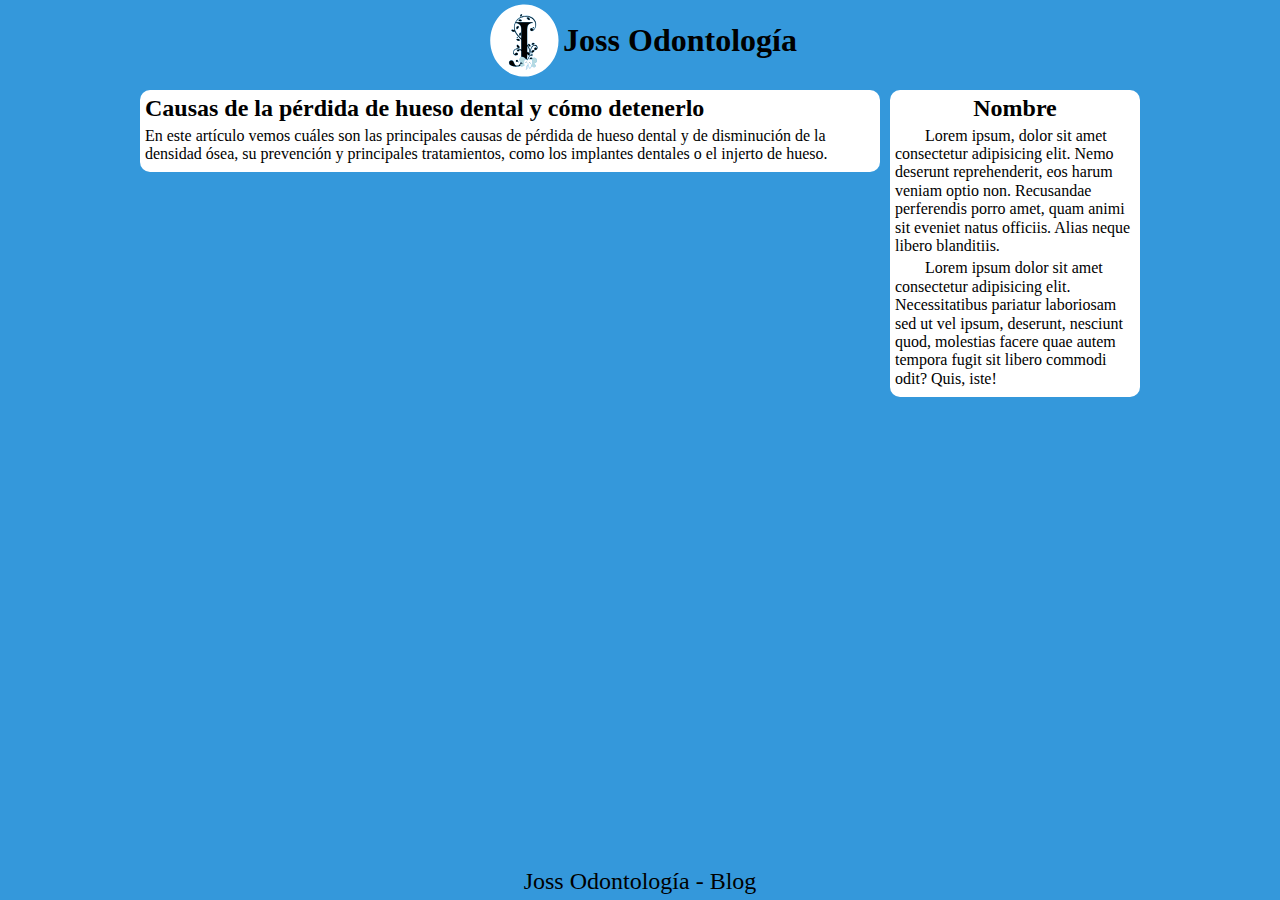
==== pages/causas-de-la-perdida-de-hueso-dental-y-como-detenerlo.html @ 899660be "Antes de cambiar h1" ====
<!DOCTYPE html>
<html lang="es">
<head>
    <meta charset="UTF-8">
    <link rel="stylesheet" href="/css/normalize.css">
    <link rel="stylesheet" href="/css/main.css">
    <link rel="stylesheet" href="/css/grid.css">
    <link rel="stylesheet" href="/css/responsive.css">
    <title>Joss Odontología</title>
</head>
<body>
    <header>
        <div class="logo-nombre">
            <img class="logo" src="/assets/images/logo.svg">
            <h1 class="titulo">Joss Odontología</h1>
        </div>
    </header>
    <main>
        <div class="contenido">
            <div class="card">
                <h2>Causas de la pérdida de hueso dental y cómo detenerlo</h2>
                <p>En este artículo vemos cuáles son las principales causas de pérdida de hueso dental y de disminución de la densidad ósea, su  prevención y principales tratamientos, como los implantes dentales o el injerto de hueso.</p>
            </div>
        </div>
        <div class="sidebar">
            <div class="card">
                <h2>Nombre</h2>
                <p>Lorem ipsum, dolor sit amet consectetur adipisicing elit. Nemo deserunt reprehenderit, eos harum veniam optio non. Recusandae perferendis porro amet, quam animi sit eveniet natus officiis. Alias neque libero blanditiis.
                <p>Lorem ipsum dolor sit amet consectetur adipisicing elit. Necessitatibus pariatur laboriosam sed ut vel ipsum, deserunt, nesciunt quod, molestias facere quae autem tempora fugit sit libero commodi odit? Quis, iste!</p>
                </p>
            </div>
        </div>
    </main>
    <footer>
        <p>Joss Odontología - Blog</p>
    </footer>
</body>
</html>
---- css/main.css ----
/* 
color: rgb(181, 218, 224);   Celeste
*/

/* Para que BODY ocupe toda la pantalla */
html,body{
  height: 100%;
}

body {
  background-color: rgb(52, 152, 219);
  margin-left: auto;
  margin-right: auto;
}
main{
  width: 95%;
  max-width: 1000px;
  margin: 10px auto 0px;
}
header,.logo{
  height: 5rem;
}
footer p{
  font-size: 1.5rem;
}
header,footer,body{
min-width: 420px;
}

/* CLASES */
.card{
  background-color: white;
  border-radius: 10px;
  margin-bottom: 10px;
  padding: 5px;
}
.card h2,p{
  margin: 0px 0px 4px;
}
.card a{
  display: block;
  text-align: center;
  text-decoration: none;
  color: blue;
}
.sidebar{
  margin-left: 10px;
  max-width: 250px;
}
.sidebar h2{
  text-align: center;
}
.sidebar p{
  text-indent: 30px;
}
---- css/grid.css ----
body{
    display: grid;
    grid-template-columns: 1fr 1fr 1fr;
    grid-template-rows: auto 1fr auto;
    grid-template-areas: "header        header      header"
                         "main          main        main"
                         "footer        footer      footer";
}
header{
    display: grid;
    grid-column: header;
}
main{
    display: grid;
    grid-template-areas: "contenido contenido sidebar";
    grid-area: main;
}
footer{
    display: grid;
    grid-column: footer;
}
header,footer,.logo-nombre{
    justify-items: center;
    align-items: center;
}

/*    CLASES    */
.logo-nombre{
    display: grid;
    grid-template-columns: auto auto;
    grid-template-rows: auto;
    grid-template-areas: "logo titulo";
}
.contenido{
    grid-area: contenido;
}
.sidebar{
    grid-area: sidebar;
}
---- css/responsive.css ----
@media (pointer:none), (pointer:coarse){
    main{
        grid-template-columns: 1fr;
        grid-template-rows: auto auto;
        grid-template-areas:    "contenido"
                                "sidebar";
    }

    footer p{
        font-size: 3rem;
    }
    header{
        height: 6rem;
        font-size: 1.5rem;
    }
    .card{
        margin-bottom: 20px;
    }
    .sidebar{
        margin-left: initial;
        margin-top: 10px;
        max-width: initial;
    }
    .sidebar .card{
        font-size: inherit;
    }
}
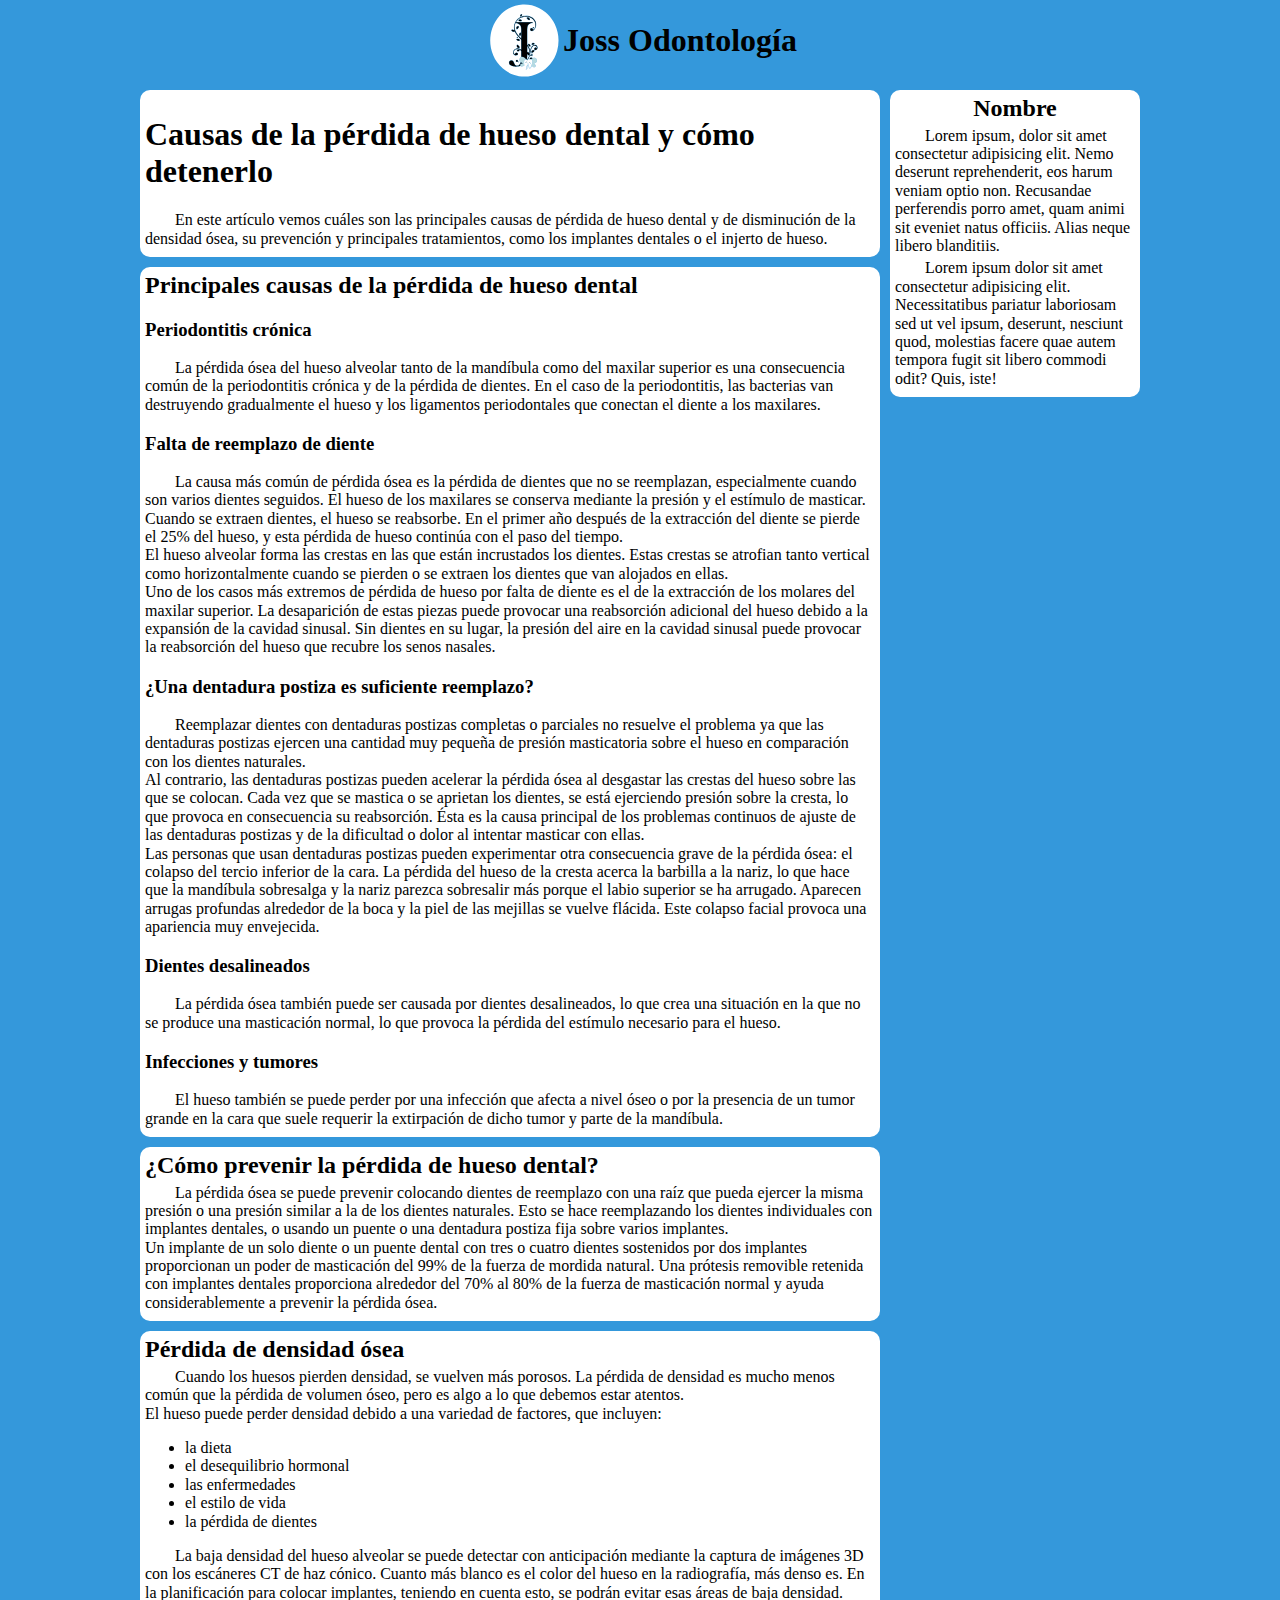
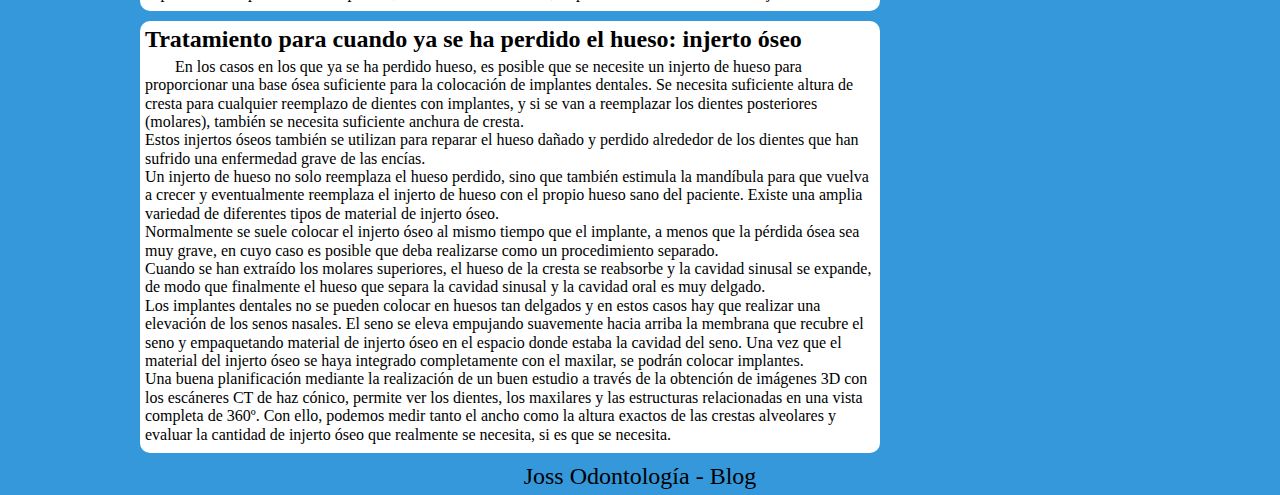
==== commit d6120dbb: "Agregada una página y su contenido" ====
--- a/pages/causas-de-la-perdida-de-hueso-dental-y-como-detenerlo.html
+++ b/pages/causas-de-la-perdida-de-hueso-dental-y-como-detenerlo.html
@@ -12,14 +12,59 @@
     <header>
         <div class="logo-nombre">
             <img class="logo" src="/assets/images/logo.svg">
-            <h1 class="titulo">Joss Odontología</h1>
+            <a class="titulo" href="/index.html">Joss Odontología</a>
         </div>
     </header>
     <main>
         <div class="contenido">
             <div class="card">
-                <h2>Causas de la pérdida de hueso dental y cómo detenerlo</h2>
+                <h1>Causas de la pérdida de hueso dental y cómo detenerlo</h1>
                 <p>En este artículo vemos cuáles son las principales causas de pérdida de hueso dental y de disminución de la densidad ósea, su  prevención y principales tratamientos, como los implantes dentales o el injerto de hueso.</p>
+            </div>
+            <div class="card">
+                <h2>Principales causas de la pérdida de hueso dental</h2>
+                <h3>Periodontitis crónica</h3>
+                <p>La pérdida ósea del hueso alveolar tanto de la mandíbula como del maxilar superior es una consecuencia común de la periodontitis crónica y de la pérdida de dientes. En el caso de la periodontitis, las bacterias van destruyendo gradualmente el hueso y los ligamentos periodontales que conectan el diente a los maxilares.</p>
+                <h3>Falta de reemplazo de diente</h3>
+                <p>La causa más común de pérdida ósea es la pérdida de dientes que no se reemplazan, especialmente cuando son varios dientes seguidos. El hueso de los maxilares se conserva mediante la presión y el estímulo de masticar. Cuando se extraen dientes, el hueso se reabsorbe. En el primer año después de la extracción del diente se pierde el 25% del hueso, y esta pérdida de hueso continúa con el paso del tiempo.
+                El hueso alveolar forma las crestas en las que están incrustados los dientes. Estas crestas se atrofian tanto vertical como horizontalmente cuando se pierden o se extraen los dientes que van alojados en ellas.
+                Uno de los casos más extremos de pérdida de hueso por falta de diente es el de la extracción de los molares del maxilar superior. La desaparición de estas piezas puede provocar una reabsorción adicional del hueso debido a la expansión de la cavidad sinusal. Sin dientes en su lugar, la presión del aire en la cavidad sinusal puede provocar la reabsorción del hueso que recubre los senos nasales.</p>
+                <h3>¿Una dentadura postiza es suficiente reemplazo?</h3>
+                <p>Reemplazar dientes con dentaduras postizas completas o parciales no resuelve el problema ya que las dentaduras postizas ejercen una cantidad muy pequeña de presión masticatoria sobre el hueso en comparación con los dientes naturales.
+                Al contrario, las dentaduras postizas pueden acelerar la pérdida ósea al desgastar las crestas del hueso sobre las que se colocan. Cada vez que se mastica o se aprietan los dientes, se está ejerciendo presión sobre la cresta, lo que provoca en consecuencia su reabsorción. Ésta es la causa principal de los problemas continuos de ajuste de las dentaduras postizas y de la dificultad o dolor al intentar masticar con ellas.
+                Las personas que usan dentaduras postizas pueden experimentar otra consecuencia grave de la pérdida ósea: el colapso del tercio inferior de la cara. La pérdida del hueso de la cresta acerca la barbilla a la nariz, lo que hace que la mandíbula sobresalga y la nariz parezca sobresalir más porque el labio superior se ha arrugado. Aparecen arrugas profundas alrededor de la boca y la piel de las mejillas se vuelve flácida. Este colapso facial provoca una apariencia muy envejecida.</p>
+                <h3>Dientes desalineados</h3>
+                <p>La pérdida ósea también puede ser causada por dientes desalineados, lo que crea una situación en la que no se produce una masticación normal, lo que provoca la pérdida del estímulo necesario para el hueso.</p>
+                <h3>Infecciones y tumores</h3>
+                <p>El hueso también se puede perder por una infección que afecta a nivel óseo o por la presencia de un tumor grande en la cara que suele requerir la extirpación de dicho tumor y parte de la mandíbula.</p>
+            </div>
+            <div class="card">
+                <h2>¿Cómo prevenir la pérdida de hueso dental?</h2>
+                <p>La pérdida ósea se puede prevenir colocando dientes de reemplazo con una raíz que pueda ejercer la misma presión o una presión similar a la de los dientes naturales. Esto se hace reemplazando los dientes individuales con implantes dentales, o usando un puente o una dentadura postiza fija sobre varios implantes.
+                Un implante de un solo diente o un puente dental con tres o cuatro dientes sostenidos por dos implantes proporcionan un poder de masticación del 99% de la fuerza de mordida natural. Una prótesis removible retenida con implantes dentales proporciona alrededor del 70% al 80% de la fuerza de masticación normal y ayuda considerablemente a prevenir la pérdida ósea.</p>
+            </div>
+            <div class="card">
+                <h2>Pérdida de densidad ósea</h2>
+                <p>Cuando los huesos pierden densidad, se vuelven más porosos. La pérdida de densidad es mucho menos común que la pérdida de volumen óseo, pero es algo a lo que debemos estar atentos. 
+                El hueso puede perder densidad debido a una variedad de factores, que incluyen:</p>
+                <ul>
+                    <li>la dieta</li>
+                    <li>el desequilibrio hormonal</li>
+                    <li>las enfermedades</li>
+                    <li>el estilo de vida</li>
+                    <li>la pérdida de dientes</li>
+                </ul>
+                <p>La baja densidad del hueso alveolar se puede detectar con anticipación mediante la captura de imágenes 3D con los escáneres CT de haz cónico. Cuanto más blanco es el color del hueso en la radiografía, más denso es. En la planificación para colocar implantes, teniendo en cuenta esto, se podrán evitar esas áreas de baja densidad.</p>
+            </div>
+            <div class="card">
+                <h2>Tratamiento para cuando ya se ha perdido el hueso: injerto óseo</h2>
+                <p>En los casos en los que ya se ha perdido hueso, es posible que se necesite un injerto de hueso para proporcionar una base ósea suficiente para la colocación de implantes dentales. Se necesita suficiente altura de cresta para cualquier reemplazo de dientes con implantes, y si se van a reemplazar los dientes posteriores (molares), también se necesita suficiente anchura de cresta.
+                Estos injertos óseos también se utilizan para reparar el hueso dañado y perdido alrededor de los dientes que han sufrido una enfermedad grave de las encías.
+                Un injerto de hueso no solo reemplaza el hueso perdido, sino que también estimula la mandíbula para que vuelva a crecer y eventualmente reemplaza el injerto de hueso con el propio hueso sano del paciente. Existe una amplia variedad de diferentes tipos de material de injerto óseo.
+                Normalmente se suele colocar el injerto óseo al mismo tiempo que el implante, a menos que la pérdida ósea sea muy grave, en cuyo caso es posible que deba realizarse como un procedimiento separado. 
+                Cuando se han extraído los molares superiores, el hueso de la cresta se reabsorbe y la cavidad sinusal se expande, de modo que finalmente el hueso que separa la cavidad sinusal y la cavidad oral es muy delgado.
+                Los implantes dentales no se pueden colocar en huesos tan delgados y en estos casos hay que realizar  una elevación de los senos nasales. El seno se eleva empujando suavemente hacia arriba la membrana que recubre el seno y empaquetando material de injerto óseo en el espacio donde estaba la cavidad del seno. Una vez que el material del injerto óseo se haya integrado completamente con el maxilar, se podrán colocar implantes.
+                Una buena planificación mediante la realización de un buen estudio a través de la obtención de imágenes 3D con los escáneres CT de haz cónico, permite ver los dientes, los maxilares y las estructuras relacionadas en una vista completa de 360º. Con ello, podemos medir tanto el ancho como la altura exactos de las crestas alveolares y evaluar la cantidad de injerto óseo que realmente se necesita, si es que se necesita. </p>
             </div>
         </div>
         <div class="sidebar">
--- a/css/main.css
+++ b/css/main.css
@@ -26,13 +26,24 @@
 header,footer,body{
 min-width: 420px;
 }
-
+p{
+  white-space: pre-line;
+}
 /* CLASES */
+.titulo{
+  font-size: 2rem;
+  font-weight: bold;
+  text-decoration: none;
+  color: inherit;
+}
 .card{
   background-color: white;
   border-radius: 10px;
   margin-bottom: 10px;
   padding: 5px;
+}
+.card p{
+  text-indent: 30px;
 }
 .card h2,p{
   margin: 0px 0px 4px;
@@ -49,7 +60,4 @@
 }
 .sidebar h2{
   text-align: center;
-}
-.sidebar p{
-  text-indent: 30px;
 }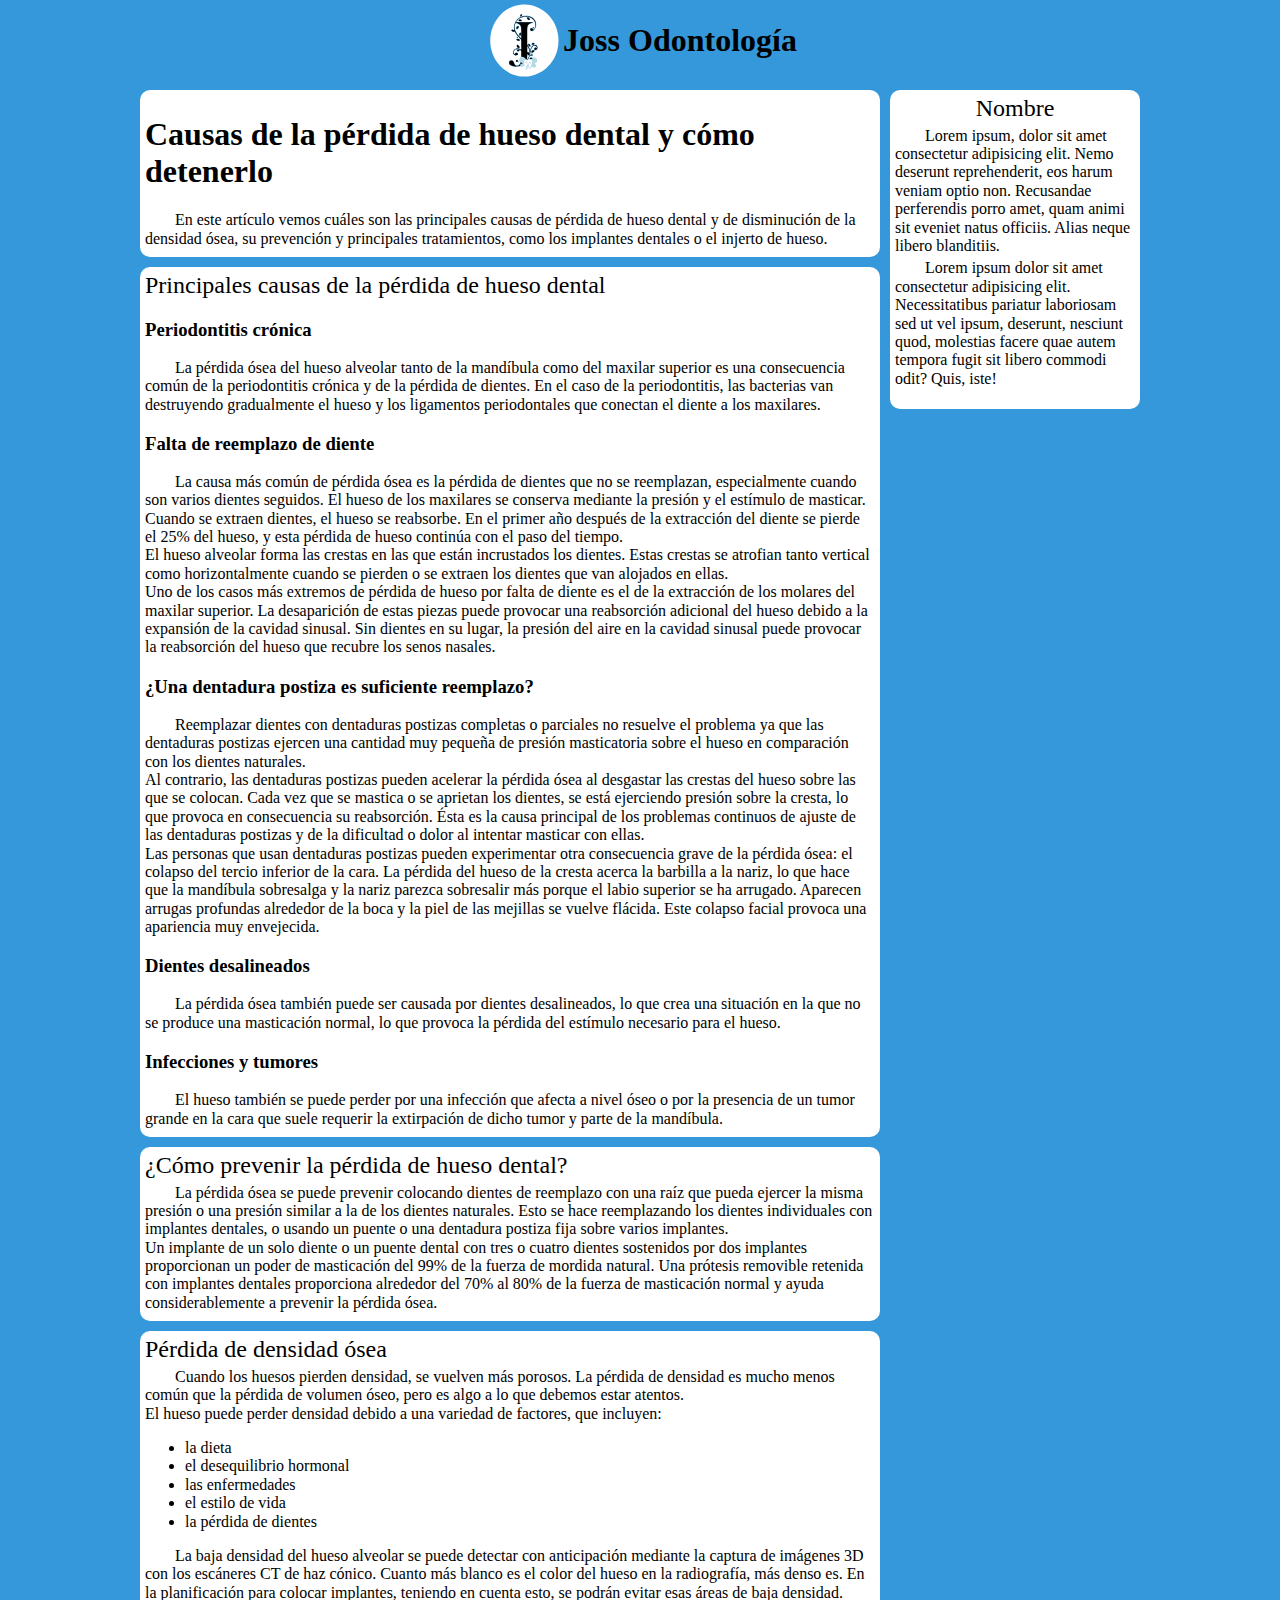
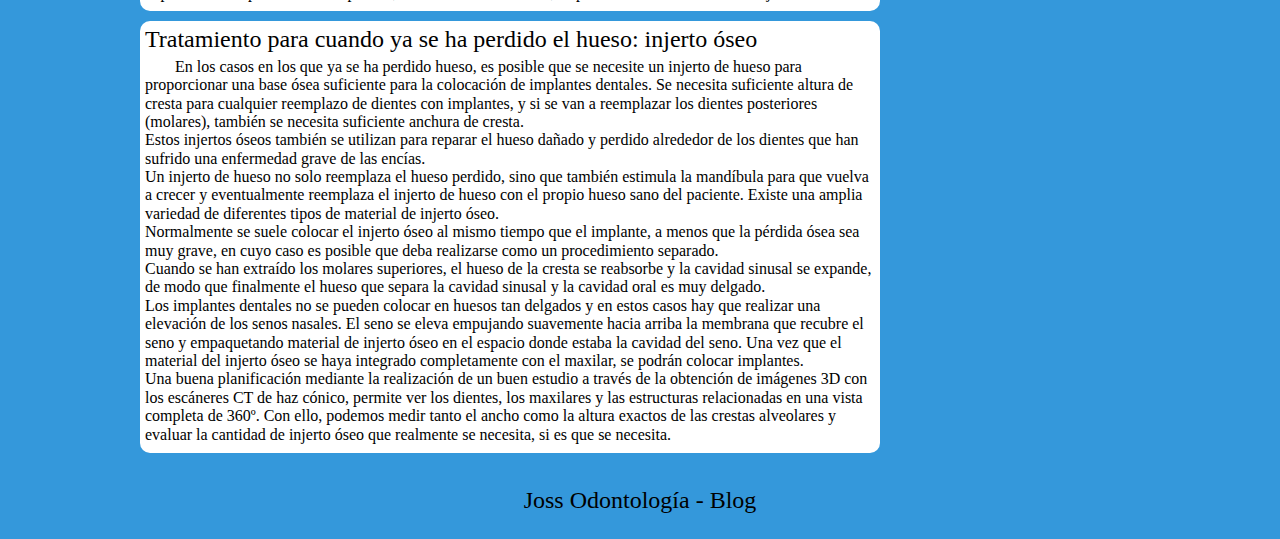
==== commit a39fb5a2: "BEM Methodology" ====
--- a/pages/causas-de-la-perdida-de-hueso-dental-y-como-detenerlo.html
+++ b/pages/causas-de-la-perdida-de-hueso-dental-y-como-detenerlo.html
@@ -1,83 +1,83 @@
-<!DOCTYPE html>
-<html lang="es">
-<head>
-    <meta charset="UTF-8">
-    <link rel="stylesheet" href="/css/normalize.css">
-    <link rel="stylesheet" href="/css/main.css">
-    <link rel="stylesheet" href="/css/grid.css">
-    <link rel="stylesheet" href="/css/responsive.css">
-    <title>Joss Odontología</title>
-</head>
-<body>
-    <header>
-        <div class="logo-nombre">
-            <img class="logo" src="/assets/images/logo.svg">
-            <a class="titulo" href="/index.html">Joss Odontología</a>
-        </div>
-    </header>
-    <main>
-        <div class="contenido">
-            <div class="card">
-                <h1>Causas de la pérdida de hueso dental y cómo detenerlo</h1>
-                <p>En este artículo vemos cuáles son las principales causas de pérdida de hueso dental y de disminución de la densidad ósea, su  prevención y principales tratamientos, como los implantes dentales o el injerto de hueso.</p>
-            </div>
-            <div class="card">
-                <h2>Principales causas de la pérdida de hueso dental</h2>
-                <h3>Periodontitis crónica</h3>
-                <p>La pérdida ósea del hueso alveolar tanto de la mandíbula como del maxilar superior es una consecuencia común de la periodontitis crónica y de la pérdida de dientes. En el caso de la periodontitis, las bacterias van destruyendo gradualmente el hueso y los ligamentos periodontales que conectan el diente a los maxilares.</p>
-                <h3>Falta de reemplazo de diente</h3>
-                <p>La causa más común de pérdida ósea es la pérdida de dientes que no se reemplazan, especialmente cuando son varios dientes seguidos. El hueso de los maxilares se conserva mediante la presión y el estímulo de masticar. Cuando se extraen dientes, el hueso se reabsorbe. En el primer año después de la extracción del diente se pierde el 25% del hueso, y esta pérdida de hueso continúa con el paso del tiempo.
-                El hueso alveolar forma las crestas en las que están incrustados los dientes. Estas crestas se atrofian tanto vertical como horizontalmente cuando se pierden o se extraen los dientes que van alojados en ellas.
-                Uno de los casos más extremos de pérdida de hueso por falta de diente es el de la extracción de los molares del maxilar superior. La desaparición de estas piezas puede provocar una reabsorción adicional del hueso debido a la expansión de la cavidad sinusal. Sin dientes en su lugar, la presión del aire en la cavidad sinusal puede provocar la reabsorción del hueso que recubre los senos nasales.</p>
-                <h3>¿Una dentadura postiza es suficiente reemplazo?</h3>
-                <p>Reemplazar dientes con dentaduras postizas completas o parciales no resuelve el problema ya que las dentaduras postizas ejercen una cantidad muy pequeña de presión masticatoria sobre el hueso en comparación con los dientes naturales.
-                Al contrario, las dentaduras postizas pueden acelerar la pérdida ósea al desgastar las crestas del hueso sobre las que se colocan. Cada vez que se mastica o se aprietan los dientes, se está ejerciendo presión sobre la cresta, lo que provoca en consecuencia su reabsorción. Ésta es la causa principal de los problemas continuos de ajuste de las dentaduras postizas y de la dificultad o dolor al intentar masticar con ellas.
-                Las personas que usan dentaduras postizas pueden experimentar otra consecuencia grave de la pérdida ósea: el colapso del tercio inferior de la cara. La pérdida del hueso de la cresta acerca la barbilla a la nariz, lo que hace que la mandíbula sobresalga y la nariz parezca sobresalir más porque el labio superior se ha arrugado. Aparecen arrugas profundas alrededor de la boca y la piel de las mejillas se vuelve flácida. Este colapso facial provoca una apariencia muy envejecida.</p>
-                <h3>Dientes desalineados</h3>
-                <p>La pérdida ósea también puede ser causada por dientes desalineados, lo que crea una situación en la que no se produce una masticación normal, lo que provoca la pérdida del estímulo necesario para el hueso.</p>
-                <h3>Infecciones y tumores</h3>
-                <p>El hueso también se puede perder por una infección que afecta a nivel óseo o por la presencia de un tumor grande en la cara que suele requerir la extirpación de dicho tumor y parte de la mandíbula.</p>
-            </div>
-            <div class="card">
-                <h2>¿Cómo prevenir la pérdida de hueso dental?</h2>
-                <p>La pérdida ósea se puede prevenir colocando dientes de reemplazo con una raíz que pueda ejercer la misma presión o una presión similar a la de los dientes naturales. Esto se hace reemplazando los dientes individuales con implantes dentales, o usando un puente o una dentadura postiza fija sobre varios implantes.
-                Un implante de un solo diente o un puente dental con tres o cuatro dientes sostenidos por dos implantes proporcionan un poder de masticación del 99% de la fuerza de mordida natural. Una prótesis removible retenida con implantes dentales proporciona alrededor del 70% al 80% de la fuerza de masticación normal y ayuda considerablemente a prevenir la pérdida ósea.</p>
-            </div>
-            <div class="card">
-                <h2>Pérdida de densidad ósea</h2>
-                <p>Cuando los huesos pierden densidad, se vuelven más porosos. La pérdida de densidad es mucho menos común que la pérdida de volumen óseo, pero es algo a lo que debemos estar atentos. 
-                El hueso puede perder densidad debido a una variedad de factores, que incluyen:</p>
-                <ul>
-                    <li>la dieta</li>
-                    <li>el desequilibrio hormonal</li>
-                    <li>las enfermedades</li>
-                    <li>el estilo de vida</li>
-                    <li>la pérdida de dientes</li>
-                </ul>
-                <p>La baja densidad del hueso alveolar se puede detectar con anticipación mediante la captura de imágenes 3D con los escáneres CT de haz cónico. Cuanto más blanco es el color del hueso en la radiografía, más denso es. En la planificación para colocar implantes, teniendo en cuenta esto, se podrán evitar esas áreas de baja densidad.</p>
-            </div>
-            <div class="card">
-                <h2>Tratamiento para cuando ya se ha perdido el hueso: injerto óseo</h2>
-                <p>En los casos en los que ya se ha perdido hueso, es posible que se necesite un injerto de hueso para proporcionar una base ósea suficiente para la colocación de implantes dentales. Se necesita suficiente altura de cresta para cualquier reemplazo de dientes con implantes, y si se van a reemplazar los dientes posteriores (molares), también se necesita suficiente anchura de cresta.
-                Estos injertos óseos también se utilizan para reparar el hueso dañado y perdido alrededor de los dientes que han sufrido una enfermedad grave de las encías.
-                Un injerto de hueso no solo reemplaza el hueso perdido, sino que también estimula la mandíbula para que vuelva a crecer y eventualmente reemplaza el injerto de hueso con el propio hueso sano del paciente. Existe una amplia variedad de diferentes tipos de material de injerto óseo.
-                Normalmente se suele colocar el injerto óseo al mismo tiempo que el implante, a menos que la pérdida ósea sea muy grave, en cuyo caso es posible que deba realizarse como un procedimiento separado. 
-                Cuando se han extraído los molares superiores, el hueso de la cresta se reabsorbe y la cavidad sinusal se expande, de modo que finalmente el hueso que separa la cavidad sinusal y la cavidad oral es muy delgado.
-                Los implantes dentales no se pueden colocar en huesos tan delgados y en estos casos hay que realizar  una elevación de los senos nasales. El seno se eleva empujando suavemente hacia arriba la membrana que recubre el seno y empaquetando material de injerto óseo en el espacio donde estaba la cavidad del seno. Una vez que el material del injerto óseo se haya integrado completamente con el maxilar, se podrán colocar implantes.
-                Una buena planificación mediante la realización de un buen estudio a través de la obtención de imágenes 3D con los escáneres CT de haz cónico, permite ver los dientes, los maxilares y las estructuras relacionadas en una vista completa de 360º. Con ello, podemos medir tanto el ancho como la altura exactos de las crestas alveolares y evaluar la cantidad de injerto óseo que realmente se necesita, si es que se necesita. </p>
-            </div>
-        </div>
-        <div class="sidebar">
-            <div class="card">
-                <h2>Nombre</h2>
-                <p>Lorem ipsum, dolor sit amet consectetur adipisicing elit. Nemo deserunt reprehenderit, eos harum veniam optio non. Recusandae perferendis porro amet, quam animi sit eveniet natus officiis. Alias neque libero blanditiis.
-                <p>Lorem ipsum dolor sit amet consectetur adipisicing elit. Necessitatibus pariatur laboriosam sed ut vel ipsum, deserunt, nesciunt quod, molestias facere quae autem tempora fugit sit libero commodi odit? Quis, iste!</p>
-                </p>
-            </div>
-        </div>
-    </main>
-    <footer>
-        <p>Joss Odontología - Blog</p>
-    </footer>
-</body>
+<!DOCTYPE html>
+<html lang="es">
+<head>
+    <meta charset="UTF-8">
+    <link rel="stylesheet" href="/css/normalize.css">
+    <link rel="stylesheet" href="/css/main.css">
+    <link rel="stylesheet" href="/css/grid.css">
+    <link rel="stylesheet" href="/css/responsive.css">
+    <title>Joss Odontología</title>
+</head>
+<body>
+    <header>
+        <div class="logo-name">
+            <img class="logo" src="/assets/images/logo.svg">
+            <a class="title" href="/index.html">Joss Odontología</a>
+        </div>
+    </header>
+    <main>
+        <div class="content">
+            <div class="card">
+                <h1>Causas de la pérdida de hueso dental y cómo detenerlo</h1>
+                <p class="card__text">En este artículo vemos cuáles son las principales causas de pérdida de hueso dental y de disminución de la densidad ósea, su  prevención y principales tratamientos, como los implantes dentales o el injerto de hueso.</p>
+            </div>
+            <div class="card">
+                <h2 class="card__title">Principales causas de la pérdida de hueso dental</h2>
+                <h3 class="card__subtitle">Periodontitis crónica</h3>
+                <p class="card__text">La pérdida ósea del hueso alveolar tanto de la mandíbula como del maxilar superior es una consecuencia común de la periodontitis crónica y de la pérdida de dientes. En el caso de la periodontitis, las bacterias van destruyendo gradualmente el hueso y los ligamentos periodontales que conectan el diente a los maxilares.</p>
+                <h3 class="card__subtitle">Falta de reemplazo de diente</h3>
+                <p class="card__text">La causa más común de pérdida ósea es la pérdida de dientes que no se reemplazan, especialmente cuando son varios dientes seguidos. El hueso de los maxilares se conserva mediante la presión y el estímulo de masticar. Cuando se extraen dientes, el hueso se reabsorbe. En el primer año después de la extracción del diente se pierde el 25% del hueso, y esta pérdida de hueso continúa con el paso del tiempo.
+                El hueso alveolar forma las crestas en las que están incrustados los dientes. Estas crestas se atrofian tanto vertical como horizontalmente cuando se pierden o se extraen los dientes que van alojados en ellas.
+                Uno de los casos más extremos de pérdida de hueso por falta de diente es el de la extracción de los molares del maxilar superior. La desaparición de estas piezas puede provocar una reabsorción adicional del hueso debido a la expansión de la cavidad sinusal. Sin dientes en su lugar, la presión del aire en la cavidad sinusal puede provocar la reabsorción del hueso que recubre los senos nasales.</p>
+                <h3 class="card__subtitle">¿Una dentadura postiza es suficiente reemplazo?</h3>
+                <p class="card__text">Reemplazar dientes con dentaduras postizas completas o parciales no resuelve el problema ya que las dentaduras postizas ejercen una cantidad muy pequeña de presión masticatoria sobre el hueso en comparación con los dientes naturales.
+                Al contrario, las dentaduras postizas pueden acelerar la pérdida ósea al desgastar las crestas del hueso sobre las que se colocan. Cada vez que se mastica o se aprietan los dientes, se está ejerciendo presión sobre la cresta, lo que provoca en consecuencia su reabsorción. Ésta es la causa principal de los problemas continuos de ajuste de las dentaduras postizas y de la dificultad o dolor al intentar masticar con ellas.
+                Las personas que usan dentaduras postizas pueden experimentar otra consecuencia grave de la pérdida ósea: el colapso del tercio inferior de la cara. La pérdida del hueso de la cresta acerca la barbilla a la nariz, lo que hace que la mandíbula sobresalga y la nariz parezca sobresalir más porque el labio superior se ha arrugado. Aparecen arrugas profundas alrededor de la boca y la piel de las mejillas se vuelve flácida. Este colapso facial provoca una apariencia muy envejecida.</p>
+                <h3 class="card__subtitle">Dientes desalineados</h3>
+                <p class="card__text">La pérdida ósea también puede ser causada por dientes desalineados, lo que crea una situación en la que no se produce una masticación normal, lo que provoca la pérdida del estímulo necesario para el hueso.</p>
+                <h3 class="card__subtitle">Infecciones y tumores</h3>
+                <p class="card__text">El hueso también se puede perder por una infección que afecta a nivel óseo o por la presencia de un tumor grande en la cara que suele requerir la extirpación de dicho tumor y parte de la mandíbula.</p>
+            </div>
+            <div class="card">
+                <h2 class="card__title">¿Cómo prevenir la pérdida de hueso dental?</h2>
+                <p class="card__text">La pérdida ósea se puede prevenir colocando dientes de reemplazo con una raíz que pueda ejercer la misma presión o una presión similar a la de los dientes naturales. Esto se hace reemplazando los dientes individuales con implantes dentales, o usando un puente o una dentadura postiza fija sobre varios implantes.
+                Un implante de un solo diente o un puente dental con tres o cuatro dientes sostenidos por dos implantes proporcionan un poder de masticación del 99% de la fuerza de mordida natural. Una prótesis removible retenida con implantes dentales proporciona alrededor del 70% al 80% de la fuerza de masticación normal y ayuda considerablemente a prevenir la pérdida ósea.</p>
+            </div>
+            <div class="card">
+                <h2 class="card__title">Pérdida de densidad ósea</h2>
+                <p class="card__text">Cuando los huesos pierden densidad, se vuelven más porosos. La pérdida de densidad es mucho menos común que la pérdida de volumen óseo, pero es algo a lo que debemos estar atentos. 
+                El hueso puede perder densidad debido a una variedad de factores, que incluyen:</p>
+                <ul>
+                    <li>la dieta</li>
+                    <li>el desequilibrio hormonal</li>
+                    <li>las enfermedades</li>
+                    <li>el estilo de vida</li>
+                    <li>la pérdida de dientes</li>
+                </ul>
+                <p class="card__text">La baja densidad del hueso alveolar se puede detectar con anticipación mediante la captura de imágenes 3D con los escáneres CT de haz cónico. Cuanto más blanco es el color del hueso en la radiografía, más denso es. En la planificación para colocar implantes, teniendo en cuenta esto, se podrán evitar esas áreas de baja densidad.</p>
+            </div>
+            <div class="card">
+                <h2 class="card__title">Tratamiento para cuando ya se ha perdido el hueso: injerto óseo</h2>
+                <p class="card__text">En los casos en los que ya se ha perdido hueso, es posible que se necesite un injerto de hueso para proporcionar una base ósea suficiente para la colocación de implantes dentales. Se necesita suficiente altura de cresta para cualquier reemplazo de dientes con implantes, y si se van a reemplazar los dientes posteriores (molares), también se necesita suficiente anchura de cresta.
+                Estos injertos óseos también se utilizan para reparar el hueso dañado y perdido alrededor de los dientes que han sufrido una enfermedad grave de las encías.
+                Un injerto de hueso no solo reemplaza el hueso perdido, sino que también estimula la mandíbula para que vuelva a crecer y eventualmente reemplaza el injerto de hueso con el propio hueso sano del paciente. Existe una amplia variedad de diferentes tipos de material de injerto óseo.
+                Normalmente se suele colocar el injerto óseo al mismo tiempo que el implante, a menos que la pérdida ósea sea muy grave, en cuyo caso es posible que deba realizarse como un procedimiento separado. 
+                Cuando se han extraído los molares superiores, el hueso de la cresta se reabsorbe y la cavidad sinusal se expande, de modo que finalmente el hueso que separa la cavidad sinusal y la cavidad oral es muy delgado.
+                Los implantes dentales no se pueden colocar en huesos tan delgados y en estos casos hay que realizar  una elevación de los senos nasales. El seno se eleva empujando suavemente hacia arriba la membrana que recubre el seno y empaquetando material de injerto óseo en el espacio donde estaba la cavidad del seno. Una vez que el material del injerto óseo se haya integrado completamente con el maxilar, se podrán colocar implantes.
+                Una buena planificación mediante la realización de un buen estudio a través de la obtención de imágenes 3D con los escáneres CT de haz cónico, permite ver los dientes, los maxilares y las estructuras relacionadas en una vista completa de 360º. Con ello, podemos medir tanto el ancho como la altura exactos de las crestas alveolares y evaluar la cantidad de injerto óseo que realmente se necesita, si es que se necesita. </p>
+            </div>
+        </div>
+        <div class="sidebar">
+            <div class="card">
+                <h2 class="card__title">Nombre</h2>
+                <p class="card__text">Lorem ipsum, dolor sit amet consectetur adipisicing elit. Nemo deserunt reprehenderit, eos harum veniam optio non. Recusandae perferendis porro amet, quam animi sit eveniet natus officiis. Alias neque libero blanditiis.
+                <p class="card__text">Lorem ipsum dolor sit amet consectetur adipisicing elit. Necessitatibus pariatur laboriosam sed ut vel ipsum, deserunt, nesciunt quod, molestias facere quae autem tempora fugit sit libero commodi odit? Quis, iste!</p>
+                </p>
+            </div>
+        </div>
+    </main>
+    <footer>
+        <p class="footer__text">Joss Odontología - Blog</p>
+    </footer>
+</body>
 </html>--- a/css/main.css
+++ b/css/main.css
@@ -1,63 +1,64 @@
-/* 
-color: rgb(181, 218, 224);   Celeste
-*/
-
-/* Para que BODY ocupe toda la pantalla */
-html,body{
-  height: 100%;
-}
-
-body {
-  background-color: rgb(52, 152, 219);
-  margin-left: auto;
-  margin-right: auto;
-}
-main{
-  width: 95%;
-  max-width: 1000px;
-  margin: 10px auto 0px;
-}
-header,.logo{
-  height: 5rem;
-}
-footer p{
-  font-size: 1.5rem;
-}
-header,footer,body{
-min-width: 420px;
-}
-p{
-  white-space: pre-line;
-}
-/* CLASES */
-.titulo{
-  font-size: 2rem;
-  font-weight: bold;
-  text-decoration: none;
-  color: inherit;
-}
-.card{
-  background-color: white;
-  border-radius: 10px;
-  margin-bottom: 10px;
-  padding: 5px;
-}
-.card p{
-  text-indent: 30px;
-}
-.card h2,p{
-  margin: 0px 0px 4px;
-}
-.card a{
-  display: block;
-  text-align: center;
-  text-decoration: none;
-  color: blue;
-}
-.sidebar{
-  margin-left: 10px;
-  max-width: 250px;
-}
-.sidebar h2{
-  text-align: center;
+/* 
+color: rgb(181, 218, 224);   Celeste
+*/
+
+/* Para que BODY ocupe toda la pantalla */
+html,body{
+  height: 100%;
+}
+
+body {
+  background-color: rgb(52, 152, 219);
+  margin-left: auto;
+  margin-right: auto;
+}
+main{
+  width: 95%;
+  max-width: 1000px;
+  margin: 10px auto 0px;
+}
+header,.logo{
+  height: 5rem;
+}
+header,footer,body{
+min-width: 420px;
+}
+p{
+  white-space: pre-line;
+}
+/* CLASES */
+.title{
+  font-size: 2rem;
+  font-weight: bold;
+  text-decoration: none;
+  color: inherit;
+}
+.card{
+  background-color: white;
+  border-radius: 10px;
+  margin-bottom: 10px;
+  padding: 5px;
+}
+.card__text{
+  text-indent: 30px;
+}
+.card__title,.card__text{
+  margin: 0px 0px 4px;
+  font-weight: normal;
+}
+.card__linkToPost{
+  display: block;
+  text-align: center;
+  text-decoration: none;
+  color: blue;
+}
+.sidebar{
+  margin-left: 10px;
+  max-width: 250px;
+}
+.sidebar .card__title{
+  text-align: center;
+}
+.footer__text{
+  font-size: 1.5rem;
 }--- a/css/grid.css
+++ b/css/grid.css
@@ -1,39 +1,39 @@
-body{
-    display: grid;
-    grid-template-columns: 1fr 1fr 1fr;
-    grid-template-rows: auto 1fr auto;
-    grid-template-areas: "header        header      header"
-                         "main          main        main"
-                         "footer        footer      footer";
-}
-header{
-    display: grid;
-    grid-column: header;
-}
-main{
-    display: grid;
-    grid-template-areas: "contenido contenido sidebar";
-    grid-area: main;
-}
-footer{
-    display: grid;
-    grid-column: footer;
-}
-header,footer,.logo-nombre{
-    justify-items: center;
-    align-items: center;
-}
-
-/*    CLASES    */
-.logo-nombre{
-    display: grid;
-    grid-template-columns: auto auto;
-    grid-template-rows: auto;
-    grid-template-areas: "logo titulo";
-}
-.contenido{
-    grid-area: contenido;
-}
-.sidebar{
-    grid-area: sidebar;
+body{
+    display: grid;
+    grid-template-columns: 1fr 1fr 1fr;
+    grid-template-rows: auto 1fr auto;
+    grid-template-areas: "header        header      header"
+                         "main          main        main"
+                         "footer        footer      footer";
+}
+header{
+    display: grid;
+    grid-column: header;
+}
+main{
+    display: grid;
+    grid-template-areas: "content content sidebar";
+    grid-area: main;
+}
+footer{
+    display: grid;
+    grid-column: footer;
+}
+header,footer,.logo-name{
+    justify-items: center;
+    align-items: center;
+}
+
+/*    CLASES    */
+.logo-name{
+    display: grid;
+    grid-template-columns: auto auto;
+    grid-template-rows: auto;
+    grid-template-areas: "logo titulo";
+}
+.content{
+    grid-area: content;
+}
+.sidebar{
+    grid-area: sidebar;
 }--- a/css/responsive.css
+++ b/css/responsive.css
@@ -1,27 +1,27 @@
-@media (pointer:none), (pointer:coarse){
-    main{
-        grid-template-columns: 1fr;
-        grid-template-rows: auto auto;
-        grid-template-areas:    "contenido"
-                                "sidebar";
-    }
-
-    footer p{
-        font-size: 3rem;
-    }
-    header{
-        height: 6rem;
-        font-size: 1.5rem;
-    }
-    .card{
-        margin-bottom: 20px;
-    }
-    .sidebar{
-        margin-left: initial;
-        margin-top: 10px;
-        max-width: initial;
-    }
-    .sidebar .card{
-        font-size: inherit;
-    }
+@media (pointer:none), (pointer:coarse){
+    main{
+        grid-template-columns: 1fr;
+        grid-template-rows: auto auto;
+        grid-template-areas:    "content"
+                                "sidebar";
+    }
+
+    footer p{
+        font-size: 3rem;
+    }
+    header{
+        height: 6rem;
+        font-size: 1.5rem;
+    }
+    .card{
+        margin-bottom: 20px;
+    }
+    .sidebar{
+        margin-left: initial;
+        margin-top: 10px;
+        max-width: initial;
+    }
+    .sidebar .card{
+        font-size: inherit;
+    }
 }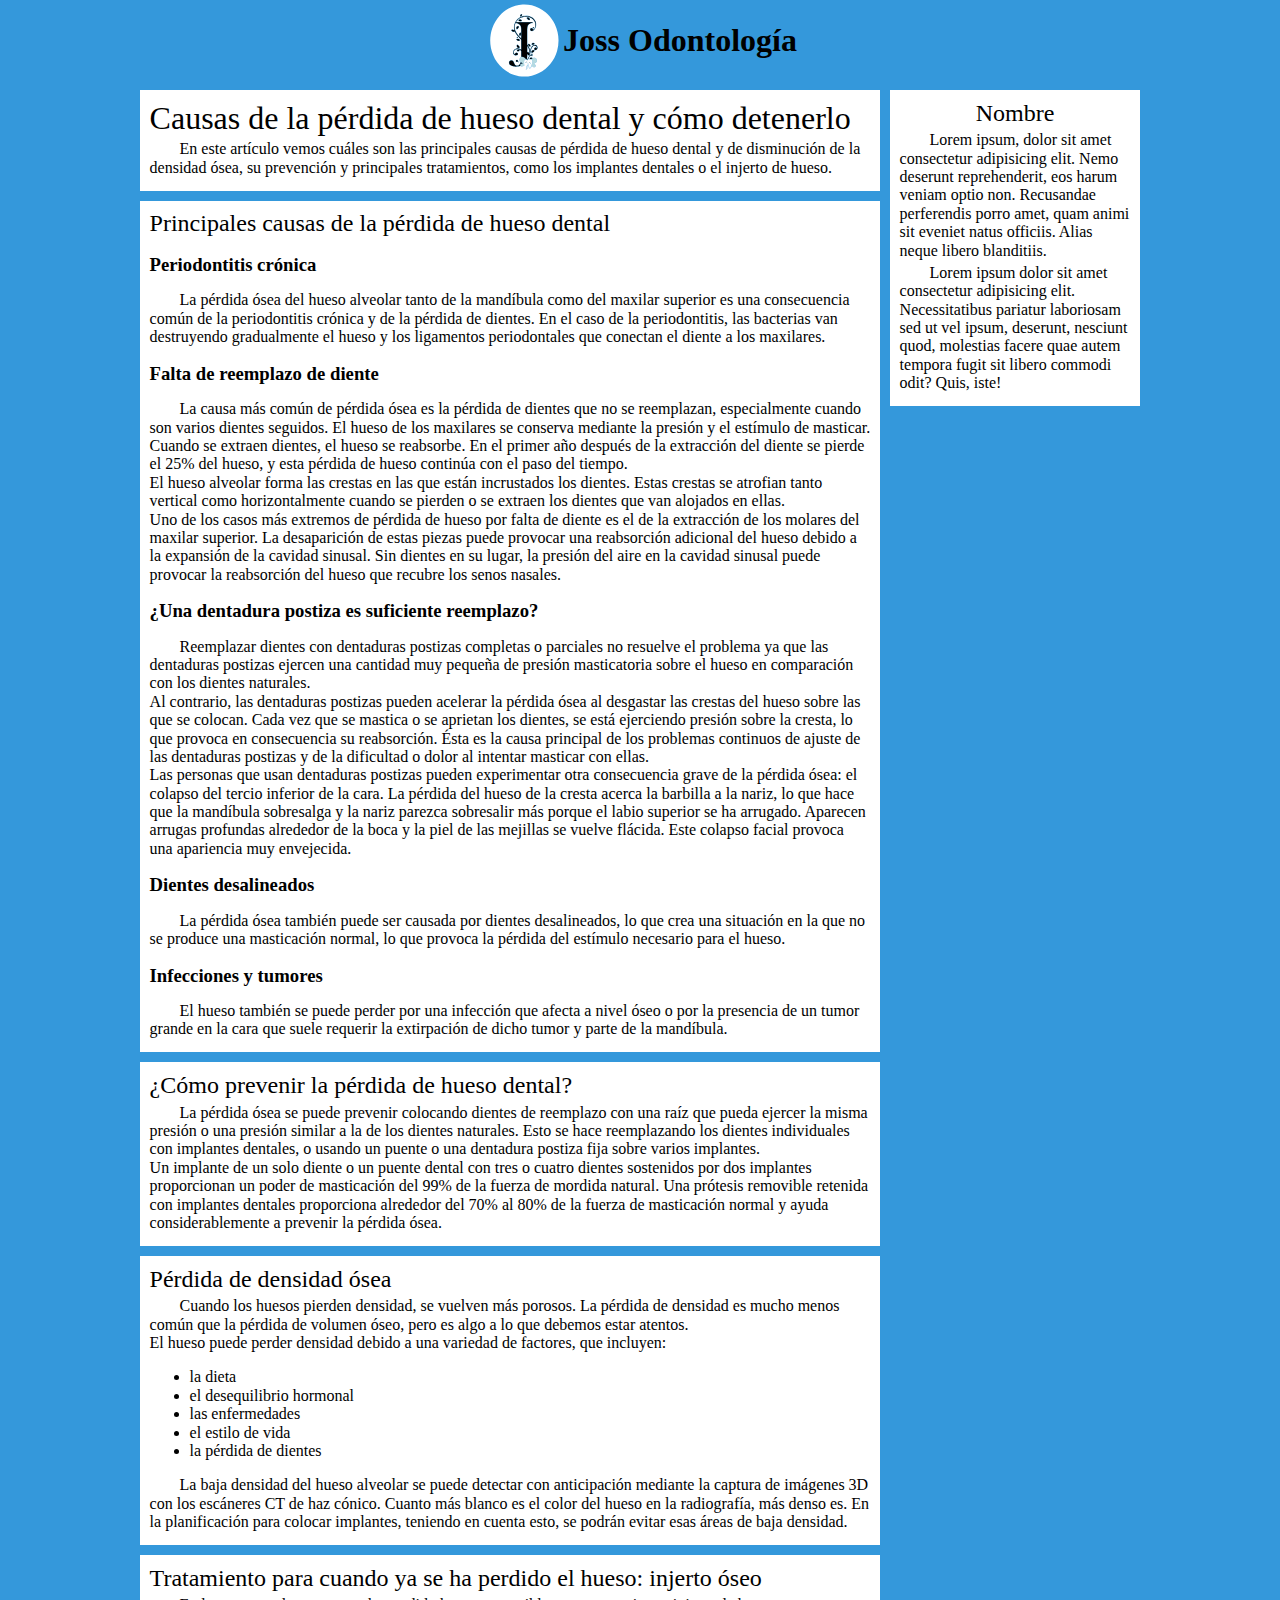
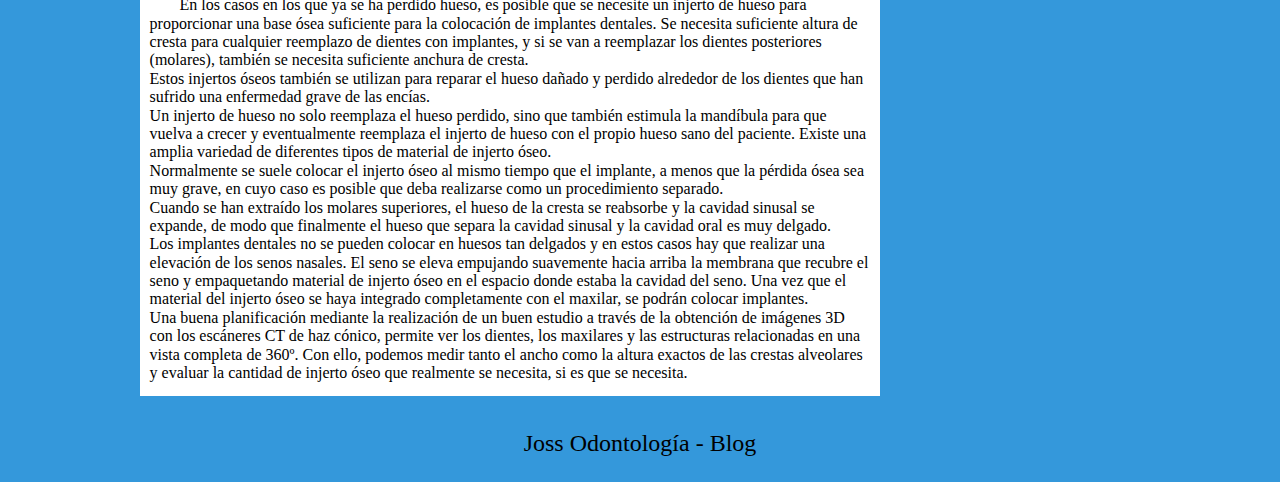
==== commit 878f46ec: "BEM Methodology" ====
--- a/pages/causas-de-la-perdida-de-hueso-dental-y-como-detenerlo.html
+++ b/pages/causas-de-la-perdida-de-hueso-dental-y-como-detenerlo.html
@@ -2,23 +2,23 @@
 <html lang="es">
 <head>
     <meta charset="UTF-8">
-    <link rel="stylesheet" href="/css/normalize.css">
-    <link rel="stylesheet" href="/css/main.css">
-    <link rel="stylesheet" href="/css/grid.css">
-    <link rel="stylesheet" href="/css/responsive.css">
+    <link rel="stylesheet" href="../css/normalize.css">
+    <link rel="stylesheet" href="../css/main.css">
+    <link rel="stylesheet" href="../css/grid.css">
+    <link rel="stylesheet" href="../css/responsive.css">
     <title>Joss Odontología</title>
 </head>
 <body>
     <header>
         <div class="logo-name">
-            <img class="logo" src="/assets/images/logo.svg">
-            <a class="title" href="/index.html">Joss Odontología</a>
+            <img class="logo" src="../assets/images/logo.svg">
+            <a class="title" href="../index.html">Joss Odontología</a>
         </div>
     </header>
     <main>
         <div class="content">
             <div class="card">
-                <h1>Causas de la pérdida de hueso dental y cómo detenerlo</h1>
+                <h1 class="card__postTitle">Causas de la pérdida de hueso dental y cómo detenerlo</h1>
                 <p class="card__text">En este artículo vemos cuáles son las principales causas de pérdida de hueso dental y de disminución de la densidad ósea, su  prevención y principales tratamientos, como los implantes dentales o el injerto de hueso.</p>
             </div>
             <div class="card">
@@ -72,7 +72,6 @@
                 <h2 class="card__title">Nombre</h2>
                 <p class="card__text">Lorem ipsum, dolor sit amet consectetur adipisicing elit. Nemo deserunt reprehenderit, eos harum veniam optio non. Recusandae perferendis porro amet, quam animi sit eveniet natus officiis. Alias neque libero blanditiis.
                 <p class="card__text">Lorem ipsum dolor sit amet consectetur adipisicing elit. Necessitatibus pariatur laboriosam sed ut vel ipsum, deserunt, nesciunt quod, molestias facere quae autem tempora fugit sit libero commodi odit? Quis, iste!</p>
-                </p>
             </div>
         </div>
     </main>
--- a/css/main.css
+++ b/css/main.css
@@ -35,22 +35,30 @@
 }
 .card{
   background-color: white;
-  border-radius: 10px;
+  /* border-radius: 10px; */
   margin-bottom: 10px;
-  padding: 5px;
+  padding: 0.6rem;
+}
+.card__postTitle{
+  font-weight: normal;
+  margin-top: 0px;
+  margin-bottom: 1rem;
+}
+.card__subtitle{
+  margin: 1rem 0px;
 }
 .card__text{
   text-indent: 30px;
-}
-.card__title,.card__text{
-  margin: 0px 0px 4px;
-  font-weight: normal;
 }
 .card__linkToPost{
   display: block;
   text-align: center;
   text-decoration: none;
   color: blue;
+}
+.card__title,.card__postTitle,.card__text{
+  margin: 0px 0px 0.25rem;
+  font-weight: normal;
 }
 .sidebar{
   margin-left: 10px;
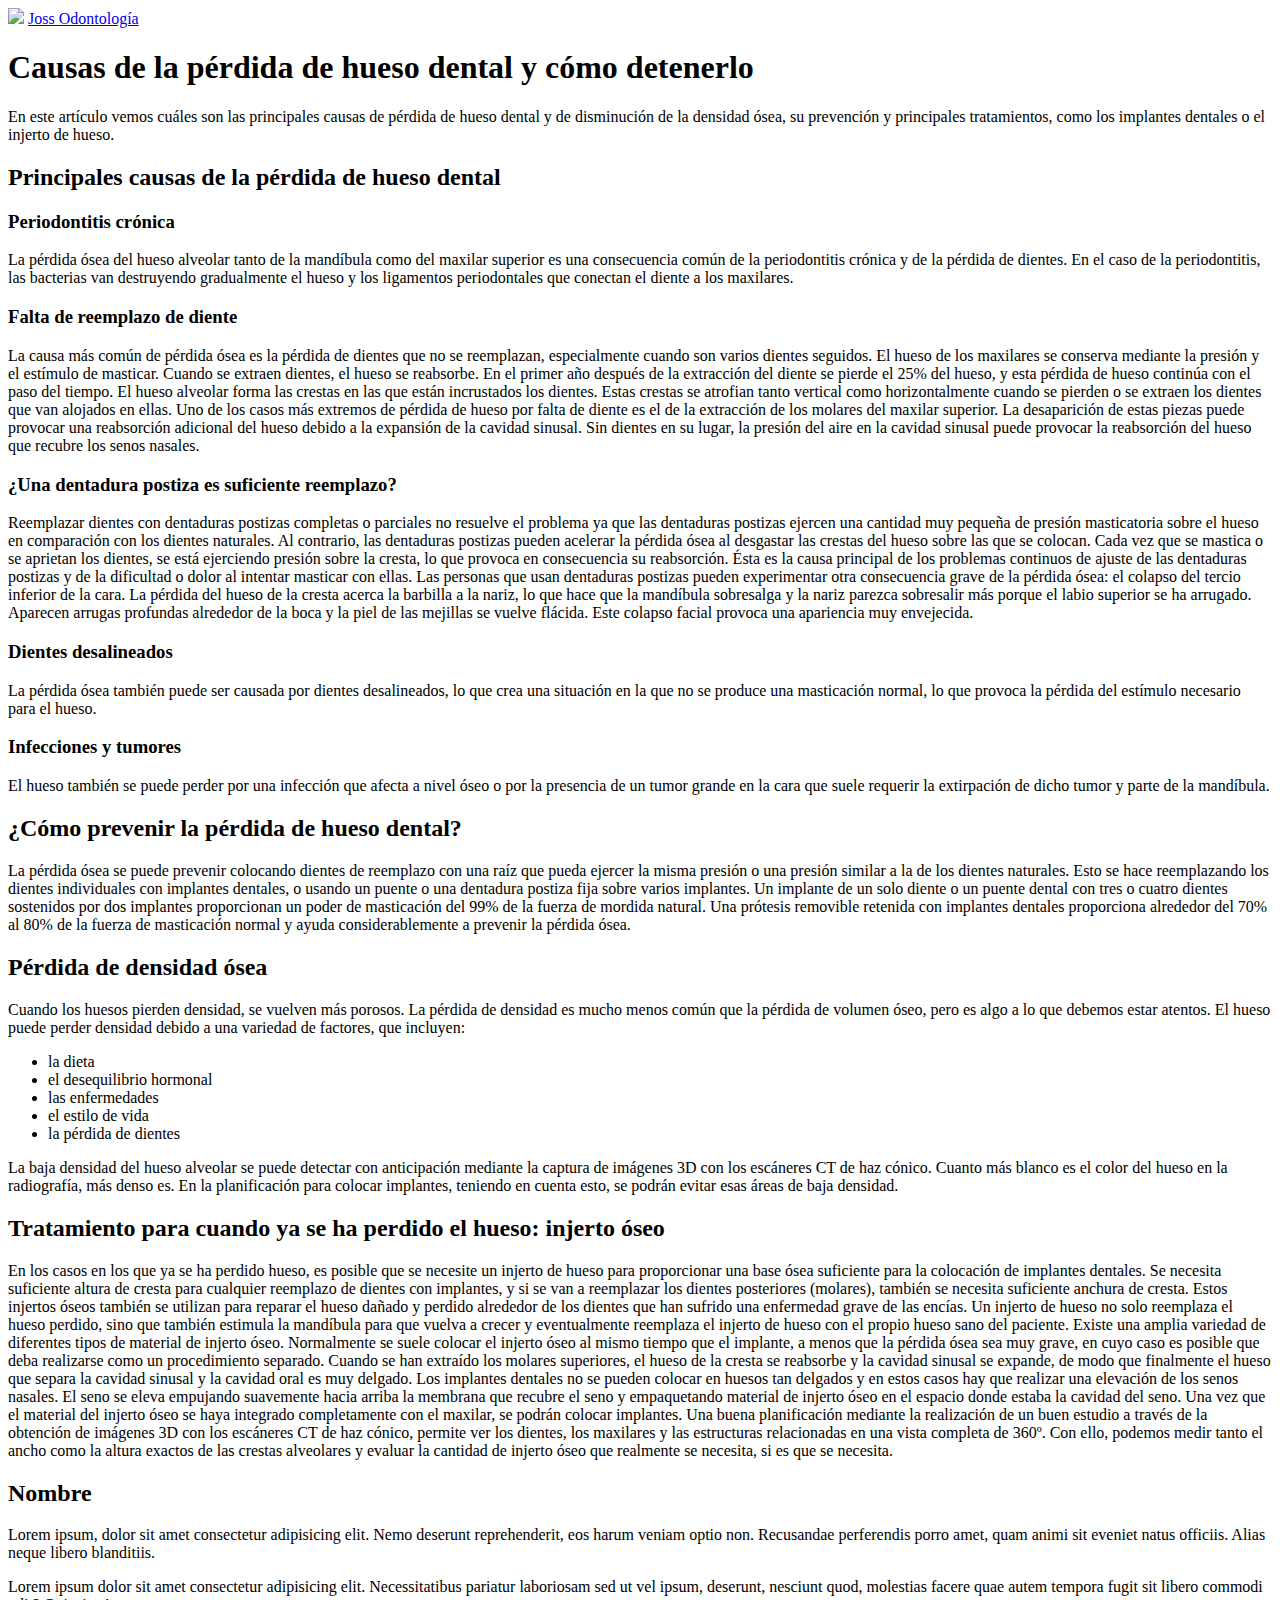
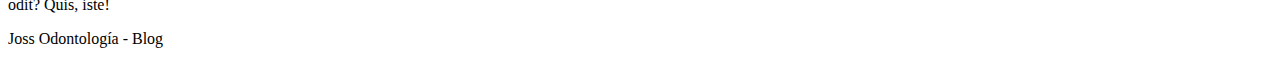
==== commit 8ff1fb06: "BEM Methodology" ====
--- a/pages/causas-de-la-perdida-de-hueso-dental-y-como-detenerlo.html
+++ b/pages/causas-de-la-perdida-de-hueso-dental-y-como-detenerlo.html
@@ -2,17 +2,17 @@
 <html lang="es">
 <head>
     <meta charset="UTF-8">
-    <link rel="stylesheet" href="../css/normalize.css">
-    <link rel="stylesheet" href="../css/main.css">
-    <link rel="stylesheet" href="../css/grid.css">
-    <link rel="stylesheet" href="../css/responsive.css">
+    <link rel="stylesheet" href="css/normalize.css">
+    <link rel="stylesheet" href="css/main.css">
+    <link rel="stylesheet" href="css/grid.css">
+    <link rel="stylesheet" href="css/responsive.css">
     <title>Joss Odontología</title>
 </head>
 <body>
     <header>
         <div class="logo-name">
-            <img class="logo" src="../assets/images/logo.svg">
-            <a class="title" href="../index.html">Joss Odontología</a>
+            <img class="logo" src="assets/images/logo.svg">
+            <a class="title" href="index.html">Joss Odontología</a>
         </div>
     </header>
     <main>
